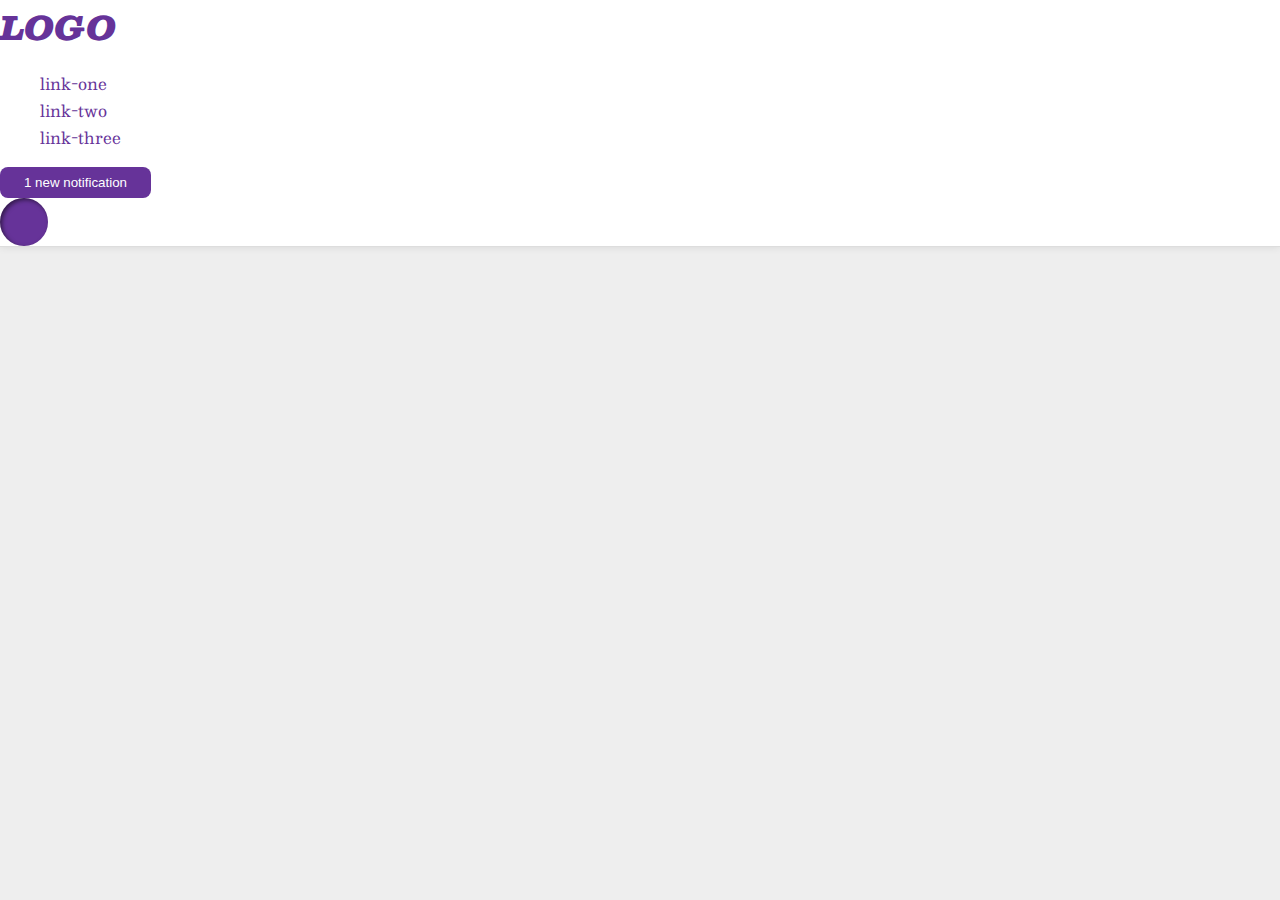
==== flex/03-flex-header-2/index.html @ c1ea384e "Add css exercise changes" ====
<!DOCTYPE html>
<html lang="en">

<head>
  <meta charset="UTF-8">
  <meta http-equiv="X-UA-Compatible" content="IE=edge">
  <meta name="viewport" content="width=device-width, initial-scale=1.0">
  <title>Flex Header 2</title>
  <link rel="stylesheet" href="style.css">
</head>

<body>
  <div class="header">
    <div class="logo">
      LOGO
    </div>
    <ul class="links">
      <li><a href="google.com">link-one</a></li>
      <li><a href="google.com">link-two</a></li>
      <li><a href="google.com">link-three</a></li>
    </ul>
    <button class="notifications">
      1 new notification
    </button>
    <div class="profile-image"></div>
  </div>
</body>

</html>
---- flex/03-flex-header-2/style.css ----
/* this is some magical font-importing.  
you'll learn about it later. */
@import url('https://fonts.googleapis.com/css2?family=Besley:ital,wght@0,400;1,900&display=swap');

body {
  margin: 0;
  background: #eee;
  font-family: Besley, serif;
}

.header {
  background: white;
  border-bottom: 1px solid #ddd;
  box-shadow: 0 0 8px rgba(0, 0, 0, .1);
}

.profile-image {
  background: rebeccapurple;
  box-shadow: inset 2px 2px 4px rgba(0, 0, 0, .5);
  border-radius: 50%;
  width: 48px;
  height: 48px;
}

.logo {
  color: rebeccapurple;
  font-size: 32px;
  font-weight: 900;
  font-style: italic;
}

button {
  border: none;
  border-radius: 8px;
  background: rebeccapurple;
  color: white;
  padding: 8px 24px;
}

a {
  /* this removes the line under our links */
  text-decoration: none;
  color: rebeccapurple;
}

ul {
  list-style-type: none;
}
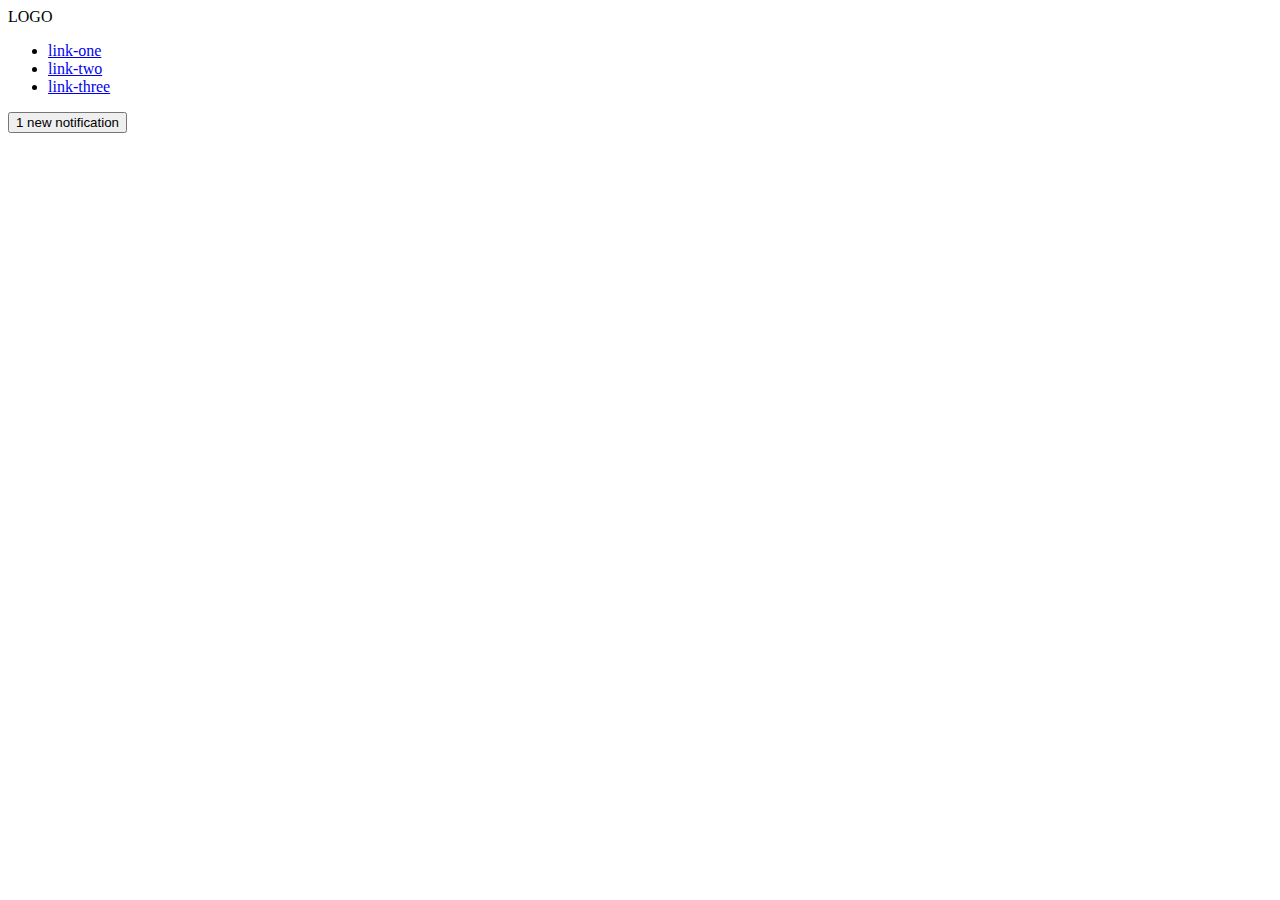
==== commit 77795a6e: "Add CSS exercises completed" ====
--- a/flex/03-flex-header-2/index.html
+++ b/flex/03-flex-header-2/index.html
@@ -6,23 +6,27 @@
   <meta http-equiv="X-UA-Compatible" content="IE=edge">
   <meta name="viewport" content="width=device-width, initial-scale=1.0">
   <title>Flex Header 2</title>
-  <link rel="stylesheet" href="style.css">
+  <link rel="stylesheet" href="solution.css">
 </head>
 
 <body>
   <div class="header">
-    <div class="logo">
-      LOGO
+    <div class="left">
+      <div class="logo">
+        LOGO
+      </div>
+      <ul class="links">
+        <li><a href="google.com">link-one</a></li>
+        <li><a href="google.com">link-two</a></li>
+        <li><a href="google.com">link-three</a></li>
+      </ul>
     </div>
-    <ul class="links">
-      <li><a href="google.com">link-one</a></li>
-      <li><a href="google.com">link-two</a></li>
-      <li><a href="google.com">link-three</a></li>
-    </ul>
-    <button class="notifications">
-      1 new notification
-    </button>
-    <div class="profile-image"></div>
+    <div class="right">
+      <button class="notifications">
+        1 new notification
+      </button>
+      <div class="profile-image"></div>
+    </div>
   </div>
 </body>
 
